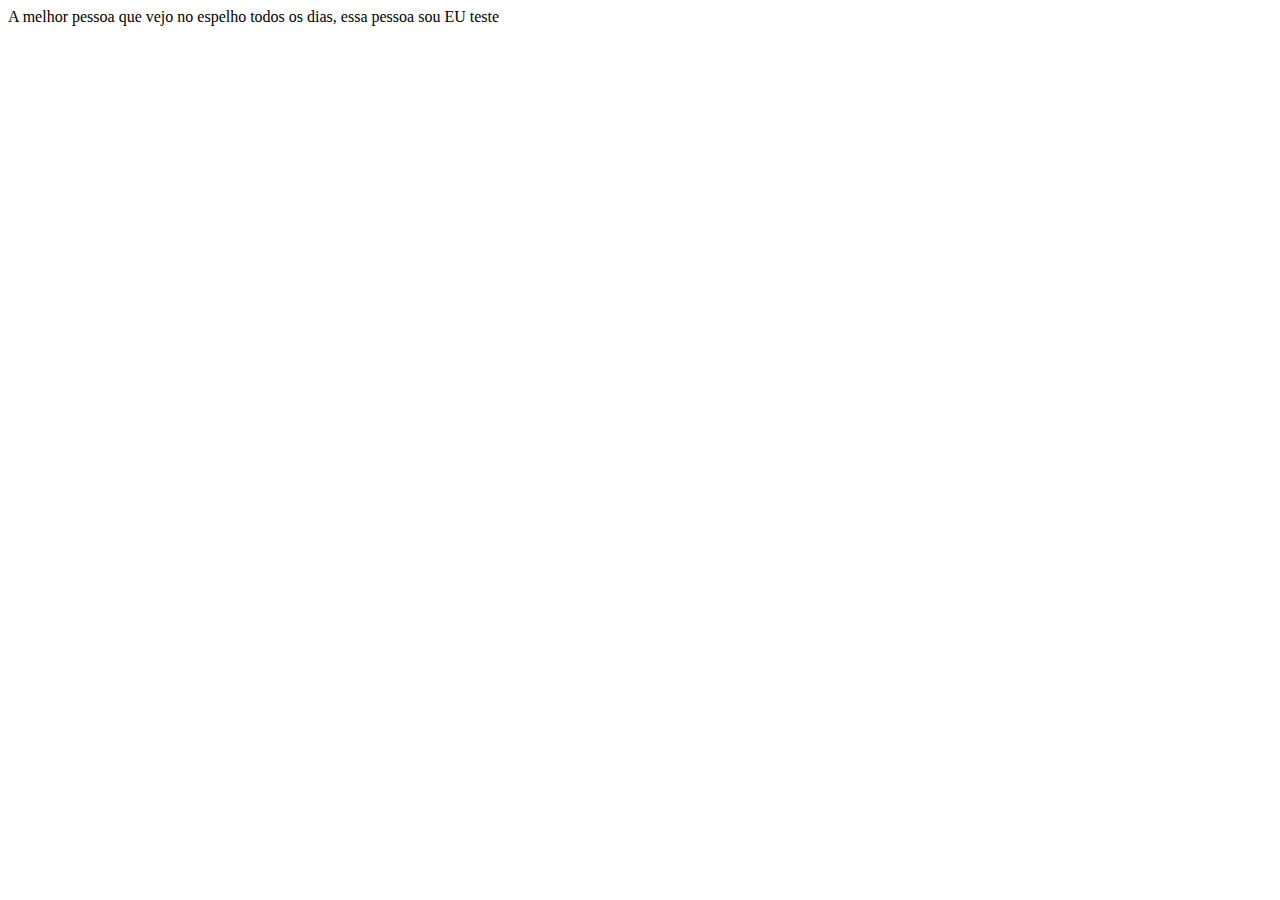
==== aula.html @ 10a45d26 "first commit" ====
<!DOCTYPE html>
<html lang="pt-br">
<head>
    <meta charset="UTF-8">
    <meta http-equiv="X-UA-Compatible" content="IE=edge">
    <meta name="viewport" content="width=device-width, initial-scale=1.0">
    <title>meu primeiro site não é dificil</title>
</head>
<body>
A melhor pessoa que vejo no espelho todos os dias, essa pessoa sou EU teste    
</body>
</html>
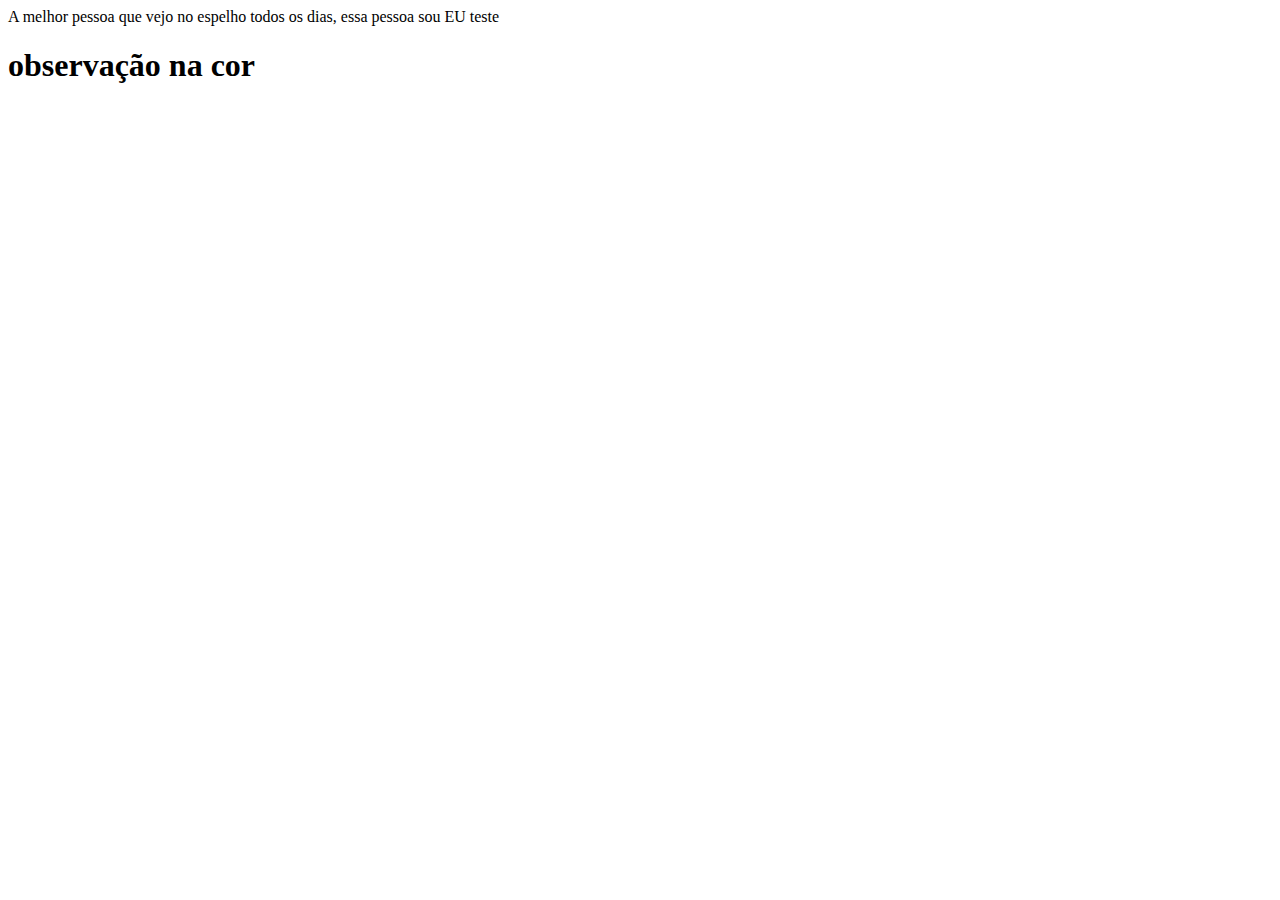
==== commit 94a78370: "alteração aula" ====
--- a/aula.html
+++ b/aula.html
@@ -5,8 +5,10 @@
     <meta http-equiv="X-UA-Compatible" content="IE=edge">
     <meta name="viewport" content="width=device-width, initial-scale=1.0">
     <title>meu primeiro site não é dificil</title>
+    <style></style>
 </head>
 <body>
 A melhor pessoa que vejo no espelho todos os dias, essa pessoa sou EU teste    
+<h1> observação na cor</h1>
 </body>
 </html>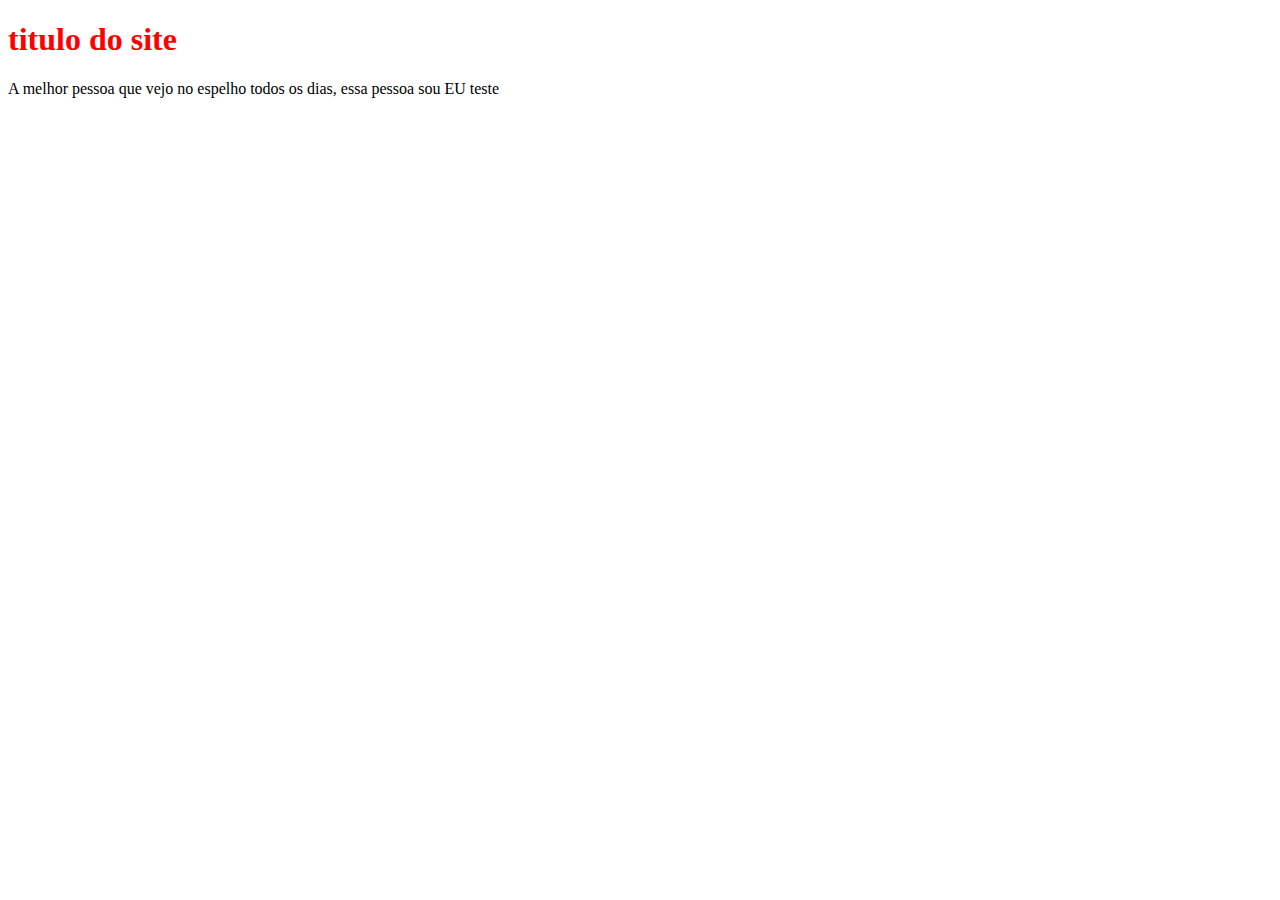
==== commit 93a92039: "criação do titulo do site com css" ====
--- a/aula.html
+++ b/aula.html
@@ -5,10 +5,10 @@
     <meta http-equiv="X-UA-Compatible" content="IE=edge">
     <meta name="viewport" content="width=device-width, initial-scale=1.0">
     <title>meu primeiro site não é dificil</title>
-    <style></style>
+    <link rel="stylesheet" href="style.css">
 </head>
 <body>
+   <h1>titulo do site</h1>
 A melhor pessoa que vejo no espelho todos os dias, essa pessoa sou EU teste    
-<h1> observação na cor</h1>
 </body>
 </html>--- a/style.css
+++ b/style.css
@@ -0,0 +1,3 @@
+h1{
+   color: red;
+}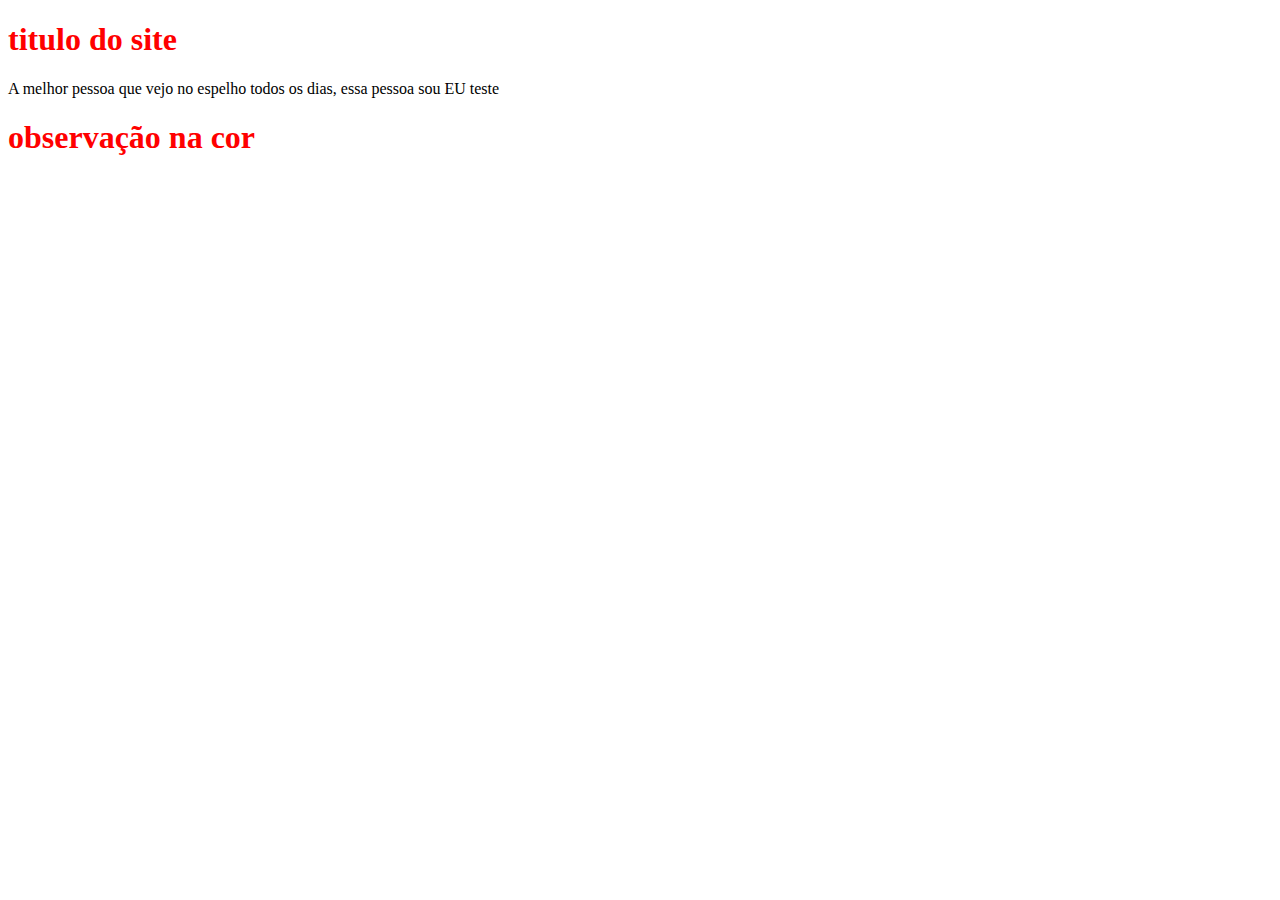
==== commit aae96319: "Merge branch 'master' of https://github.com/Grazi711/aula_html" ====
--- a/aula.html
+++ b/aula.html
@@ -10,5 +10,6 @@
 <body>
    <h1>titulo do site</h1>
 A melhor pessoa que vejo no espelho todos os dias, essa pessoa sou EU teste    
+<h1> observação na cor</h1>
 </body>
 </html>